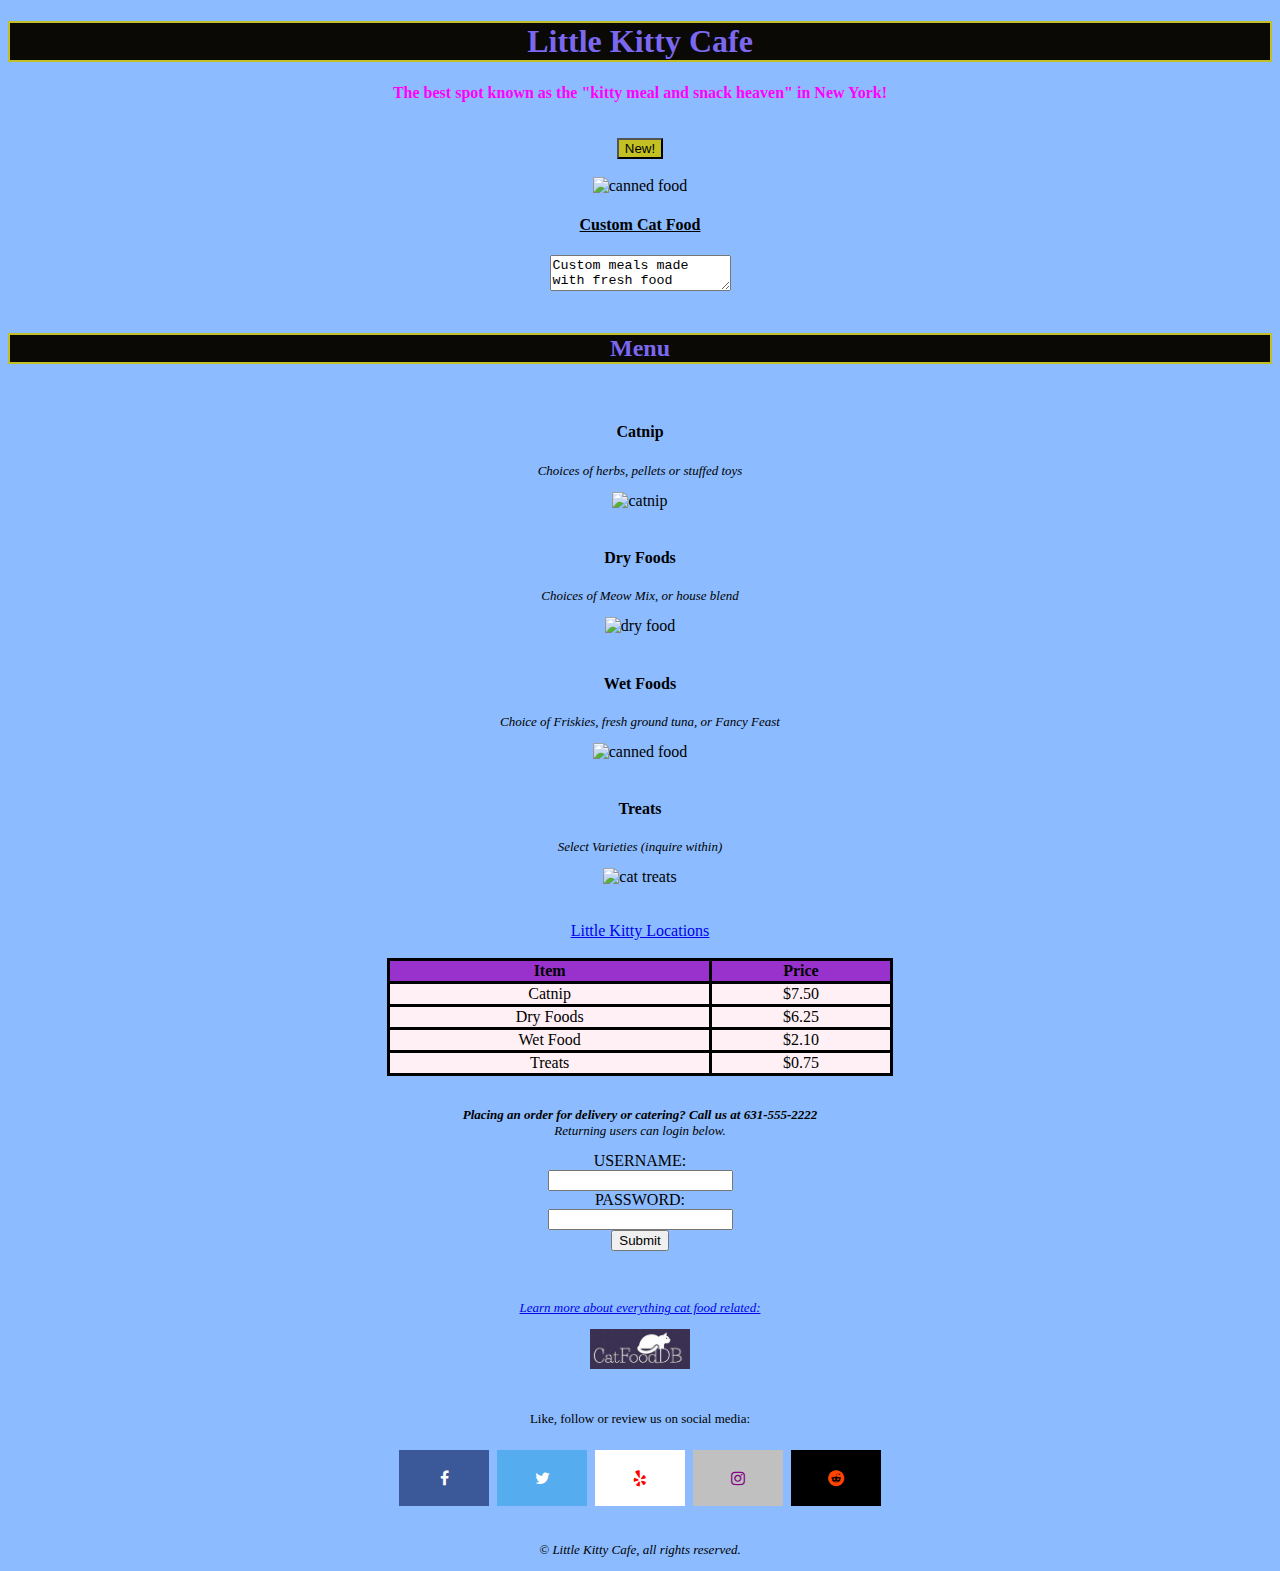
==== index.html @ 5d6ca90b "Update and rename Cats_index.html to index.html" ====
<!DOCTYPE html>
<html lang="en">
<head>
    <meta charset="UTF-8">
    <meta name="viewport" content="width=device-width, initial-scale=1.0">
    <title>Document</title>
</head>
<body>
    
</body>
</html>
<html lang="en-US">

<head>
    <link rel="stylesheet" type="text/css" href="style.css">
    
    <title>Little Kitty Cafe</title>
</head>
<div>
</div>
<body>
<div class="container">
    </div>
    <div class="row">
    <div></div>
    </div>
            <h1>Little Kitty Cafe</h1>
            <p1><strong><center>The best spot known as the "kitty meal and snack heaven" in New York!</center></strong></p1>
                <br>

                <div class="row">
                    </div>
                    <div class="col-3 col-1lg-3">
                        </div>
                        <div class="card">
                        </div>
                        <br>
                        
                        <center><button>New!</button></center><br>
                        <center><img src= "https://th.bing.com/th/id/OIP.Ku7G5KKGtsfDeEgYA-P3bwHaHa?w=198&h=198&c=7&r=0&o=5&dpr=1.4&pid=1.7" alt="canned food" height="180" width="150">
                        <h4><u>Custom Cat  Food</u></h4>
                        <textarea>Custom meals made with fresh food ingredients and proteins.</textarea></center>
                    <div>
                </div>
                <div>

                </div>
                <br>
                <div>

                </div>
                <div>
                </div>
        <!--comment section, This is a work in progress.-->
        <h2>Menu</h2>
        <div>

        </div>
        <br>
        <h4>Catnip</h4>
        <p>Choices of herbs, pellets or stuffed toys</p>
        <center><img src="https://www.catsbest.eu/wp-content/uploads/Katzenminze_2560x800_shutterstock_687466093-Kopie-1920x600.jpg" alt="catnip" width="200" height="100"></center>
        <br>
        <h4>Dry Foods</h4>
        <p>Choices of Meow Mix, or house blend</p>
        <center><img src="https://th.bing.com/th/id/OIP.6Jqc86mfyQtouE43_aXxTAAAAA?rs=1&pid=ImgDetMain" alt="dry food" width="200" height="100"></center>
        <br>
        <h4>Wet Foods</h4>
        <p>Choice of Friskies, fresh ground tuna, or Fancy Feast</p>
        <center><img src="https://th.bing.com/th/id/OIP.Ku7G5KKGtsfDeEgYA-P3bwHaHa?w=198&h=198&c=7&r=0&o=5&dpr=1.4&pid=1.7" alt="canned food" width="200" height="150" ></center>
        <br>
        <h4>Treats</h4>
        <p>Select Varieties (inquire within)</p>
        <center><img src="https://i.etsystatic.com/11081579/r/il/93eded/2732851817/il_300x300.2732851817_ep0b.jpg" width="200" height="100" alt="cat treats"></center>

        <br>
        <div>
        </div>
        <br>
        <center><a href="cat_location.html">Little Kitty Locations</a></center>
        <div>
        </div>
        <br>
        <style>
            table,
            th,
            td {
                border: 3px solid black;
                border-collapse: collapse;
                text-align:center;
            }
            a:link {
                text-align:center;
            }
        </style>
        <table align="center" width="40%" border="2px">
            <tr>
                <th>Item</th>
                <th>Price</th>
            </tr>
            <tr>
            <td>Catnip</td>
            <td>$7.50</td>
            </tr>
            <tr>
                <td>Dry Foods</td>
                <td>$6.25</td>
            </tr>
            <tr>
                <td>Wet Food</td>
                <td>$2.10</td>
            </tr>
            <tr>
                <td>Treats</td>
                <td>$0.75</td>
            </tr>
        </table><br>
        <p><strong>Placing an order for delivery or catering?
        Call us at 631-555-2222</strong><br> Returning users can login below.</p>
        <form align="center" action="/login " method="POST ">
            <label for="username">USERNAME:</label><br>
            <input type="text" name="username"><br>
            <!-- input can be placed in label section for cleaner ui, i added this way cause i wanted it stacked-->
            <label for="password">PASSWORD:</label><br>
            <input type="password">
            <br>
            <input type="submit" />
        </form>
            <br>
            <br>
        <center><a href="https://catfooddb.com" alt="Catfooddb"
        <strong><p>Learn more about everything cat food related:</p></strong>
        <img src="[data-uri]" width="100" height="40" alt="catfooddb link"></a></center>
        <div>
        </div>
        <!--Blank Space-->
        <div>
        </div>
        <br>
                <!--Comment Add icon library for social media links on your site-->
                <!--no links in this space -->
            <br>
            <center><p2>Like, follow or review us on social media:</p2></center>
            <div>
            </div>
            <br>
            <center>
                <link rel="stylesheet" href="https://cdnjs.cloudflare.com/ajax/libs/font-awesome/4.7.0/css/font-awesome.min.css">

                <!-- Add font awesome icons -->
                <a href="https://www.facebook.com/yourprofile" class="fa fa-facebook"></a>
                <a href="https://www.twitter.com/yourprofile" class="fa fa-twitter"></a>
                <a href="https://www.yelp.com/reviews" 
                class="fa fa-yelp"></a>
                <a href="https://www.instagram.com/yourprofile" class="fa fa-instagram"></a>
                <a href="https://www.reddit.com/yourprofile" class="fa fa-reddit"></a>
            </center>
            
                <br>
                <p>&copy; Little Kitty Cafe, all rights reserved.</p>
                    <div>
                </div>
</body>
</html>
---- style.css ----
h1,h2 {
    border: 2px solid #c2c023;
    background-color: rgb(10, 9, 6);
    color: mediumslateblue;
    text-align:center
}
h4 {
  text-align:center;
  font-family:Lucinda Sans;
}
body {
    background-color:#8bbbfffd;
}
p1 {
  color: magenta; 
  font-family: fantasy;
  text-align: center;
  }
button {
  background-color: #c2c023;
}
th {
    background-color: darkorchid;
}
td {
  background-color: lavenderblush
}
p {
    font-family:"Roboto"; 
    font-size: small;
    font-style: italic;
    text-align: center;
}
p2 {
  font-family: "Roboto";
  font-size: small;
  color: black;
}
table {
    align-content:center;
}
.center-image {
    display: block;
    margin-left: auto;
    margin-right: auto;
    align-items: center;
}
a {
    display: block;
    margin-left: auto;
    margin-right: auto;
  }
  #content {
    text-align: center;
    align-content: center;
}
.fa {
    padding: 20px;
    font-size: 30px;
    width: 50px;
    text-align: center;
    text-decoration: none;
    margin: 5px 2px;
  }
  
  .fa:hover {
    opacity: 0.7;
  }
  
  .fa-facebook {
    background: #3B5998;
    color: white;
  }
  
  .fa-twitter {
    background: #55ACEE;
    color: white;
  }
  .fa-yelp {
    background: white;
    color: red;
  }
  .fa-instagram {
    background: silver;
    color: purple;
  }
  .fa-reddit {
    background:black;
    color:orangered;
  }
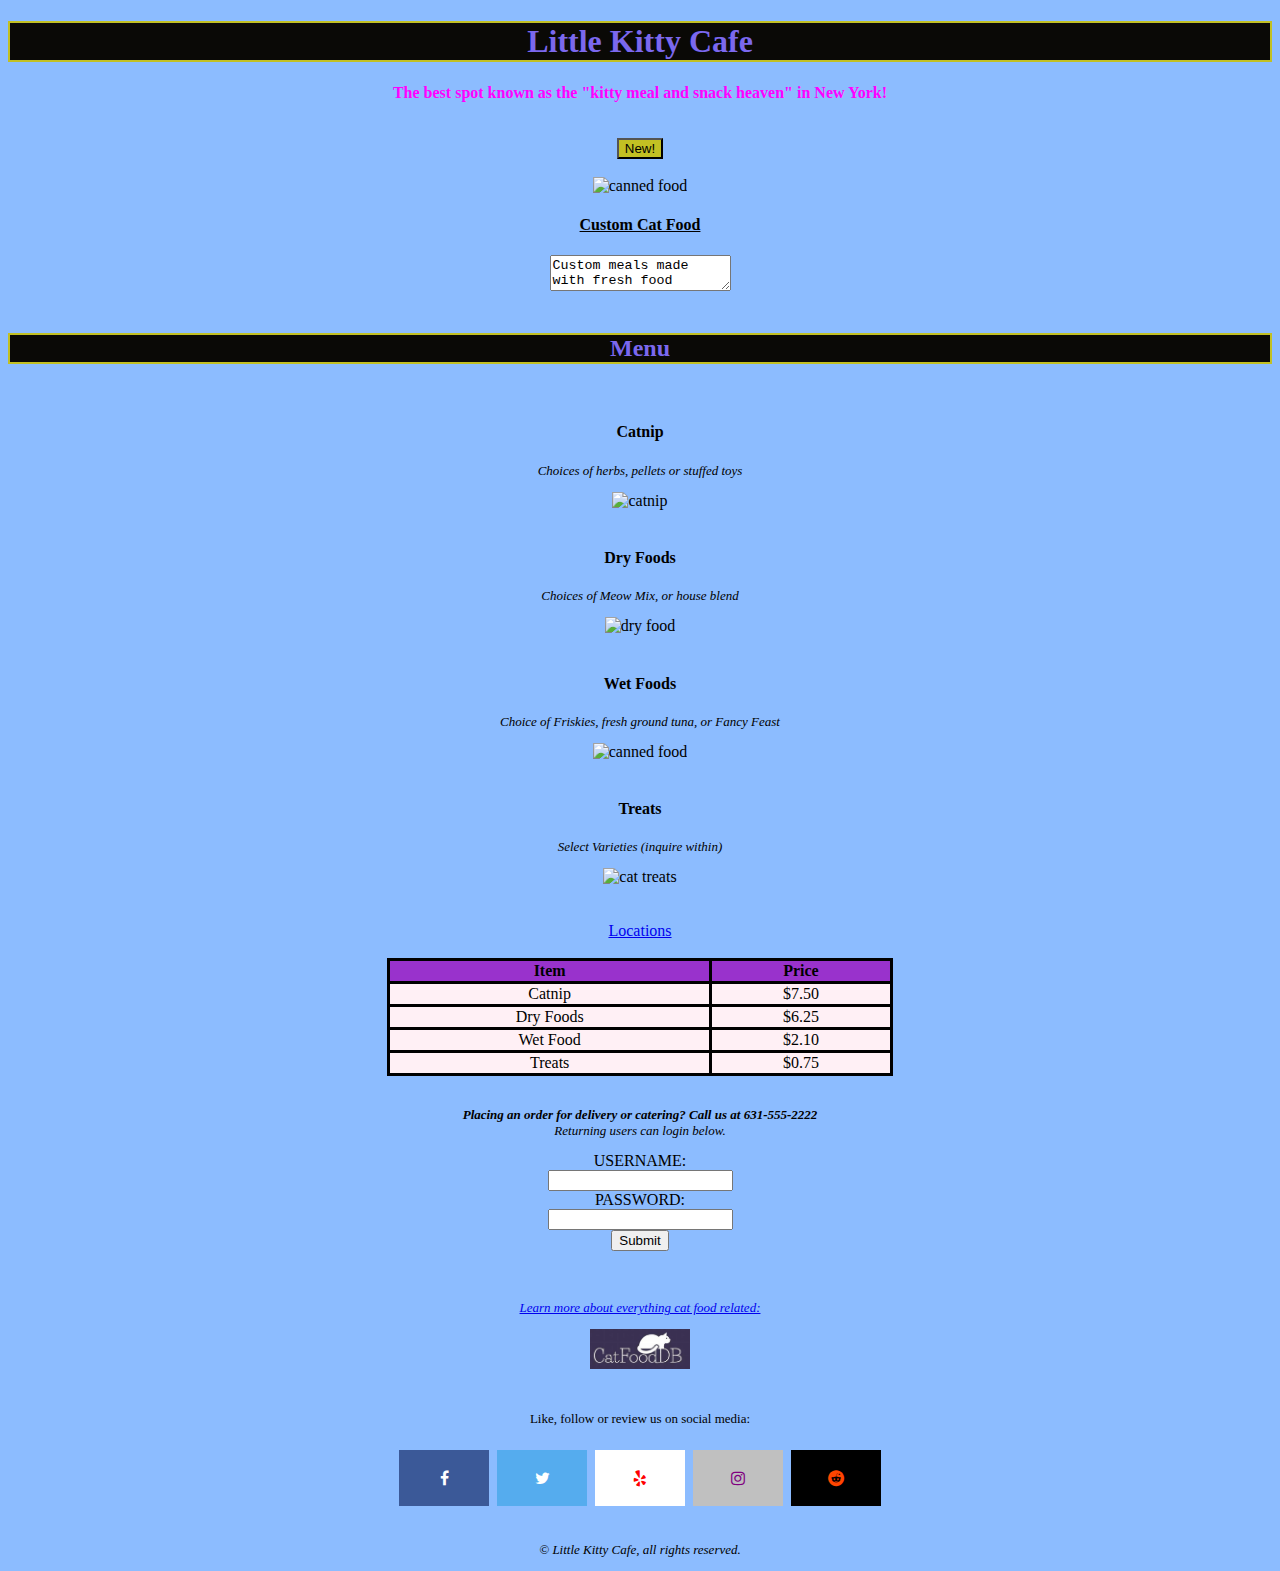
==== commit 2fa304cc: "Update index.html" ====
--- a/index.html
+++ b/index.html
@@ -77,7 +77,7 @@
         <div>
         </div>
         <br>
-        <center><a href="cat_location.html">Little Kitty Locations</a></center>
+        <center><a href="locations.html">Locations</a></center>
         <div>
         </div>
         <br>
